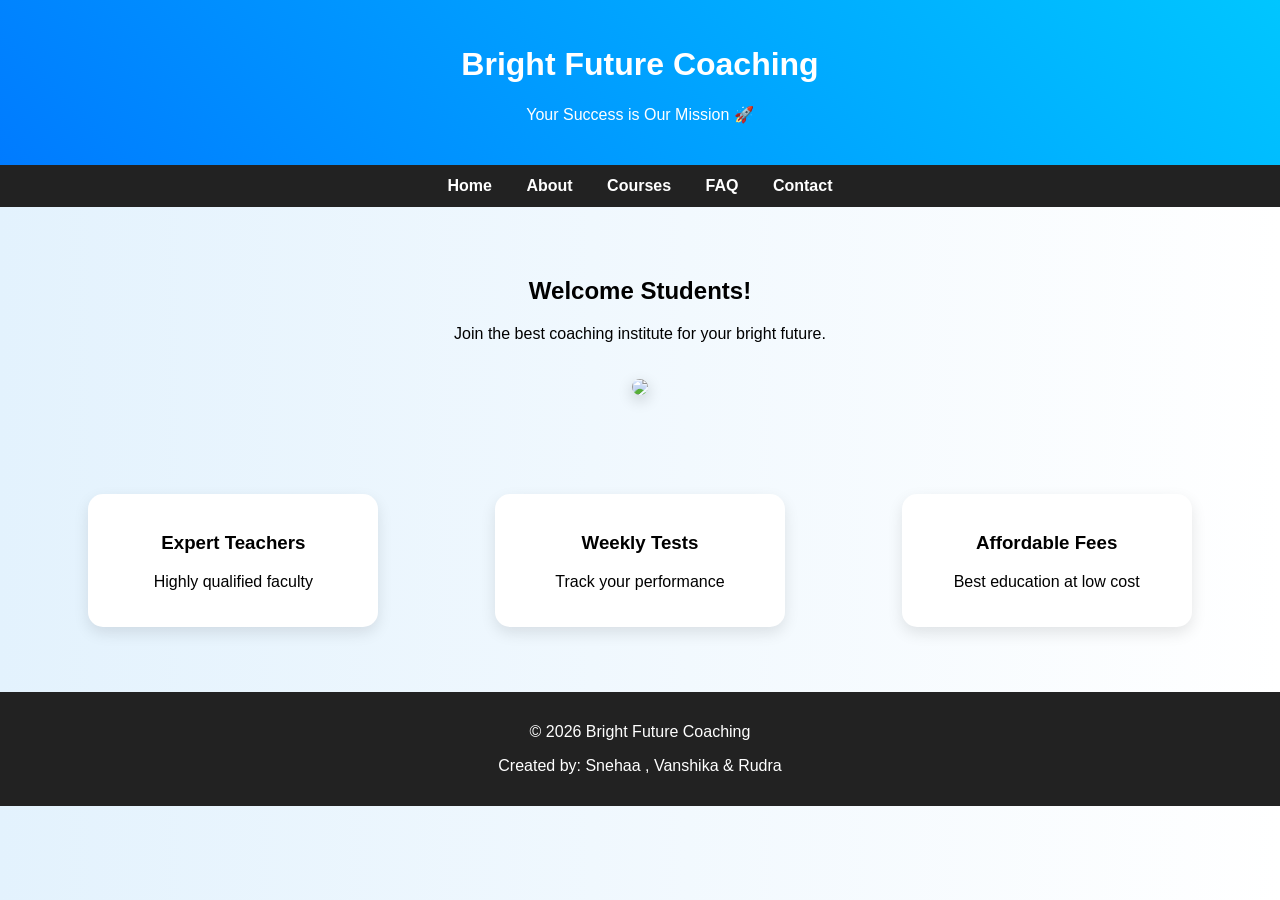
==== index.html @ 3c766f6b "Add files via upload" ====
<!DOCTYPE html>
<html>
<head>
  <title>Bright Future Coaching</title>
  <link rel="stylesheet" href="style.css">
</head>
<body>

<header>
  <h1>Bright Future Coaching</h1>
  <p>Your Success is Our Mission 🚀</p>
</header>

<nav>
  <a href="index.html">Home</a>
  <a href="about.html">About</a>
  <a href="product.html">Courses</a>
  <a href="faq.html">FAQ</a>
  <a href="contact.html">Contact</a>
</nav>

<section class="hero">
  <h2>Welcome Students!</h2>
  <p>Join the best coaching institute for your bright future.</p>
  <img src="https://images.unsplash.com/photo-1588072432836-e10032774350" 
style="width:80%; border-radius:10px;">
</section>

<section class="features">
  <div class="card">
    <h3>Expert Teachers</h3>
    <p>Highly qualified faculty</p>
  </div>
  <div class="card">
    <h3>Weekly Tests</h3>
    <p>Track your performance</p>
  </div>
  <div class="card">
    <h3>Affordable Fees</h3>
    <p>Best education at low cost</p>
  </div>
</section>

<footer>
  <p>© 2026 Bright Future Coaching</p>
  <p>Created by: Snehaa , Vanshika & Rudra</p>
</footer>

</body>
</html>
---- style.css ----
body {
  font-family: Arial, sans-serif;
  margin: 0;
  padding: 0;
  background: linear-gradient(to right, #e3f2fd, #ffffff);
}

/* HEADER */
header {
  background: linear-gradient(45deg, #007BFF, #00C6FF);
  color: white;
  text-align: center;
  padding: 25px;
}

/* NAVBAR */
nav {
  background: #222;
  padding: 12px;
  text-align: center;
}

nav a {
  color: white;
  margin: 15px;
  text-decoration: none;
  font-weight: bold;
  transition: 0.3s;
}

nav a:hover {
  color: #00C6FF;
}

/* HERO */
.hero {
  text-align: center;
  padding: 50px;
  animation: fadeIn 1.5s ease;
}

.hero img {
  width: 80%;
  border-radius: 12px;
  margin-top: 20px;
  box-shadow: 0 5px 15px rgba(0,0,0,0.2);
}

/* FEATURES */
.features {
  display: flex;
  justify-content: space-around;
  flex-wrap: wrap;
  padding: 30px;
}

/* CARD DESIGN */
.card {
  background: white;
  padding: 20px;
  border-radius: 15px;
  width: 250px;
  margin: 15px;
  box-shadow: 0 6px 15px rgba(0,0,0,0.1);
  text-align: center;
  transition: all 0.3s ease;
}

.card:hover {
  transform: translateY(-10px) scale(1.05);
  box-shadow: 0 10px 25px rgba(0,0,0,0.2);
}

/* CONTAINER */
.container {
  text-align: center;
  padding: 40px;
  animation: fadeIn 1.5s ease;
}

/* FORM */
input, textarea {
  width: 80%;
  padding: 10px;
  margin: 8px;
  border-radius: 6px;
  border: 1px solid #ccc;
}

button {
  padding: 10px 20px;
  background: linear-gradient(45deg, #007BFF, #00C6FF);
  color: white;
  border: none;
  border-radius: 6px;
  cursor: pointer;
  transition: 0.3s;
}

button:hover {
  background: #0056b3;
  transform: scale(1.05);
}

/* FOOTER */
footer {
  text-align: center;
  padding: 15px;
  background: #222;
  color: white;
  margin-top: 20px;
}

/* ANIMATION */
@keyframes fadeIn {
  from {
    opacity: 0;
    transform: translateY(20px);
  }
  to {
    opacity: 1;
    transform: translateY(0);
  }
}
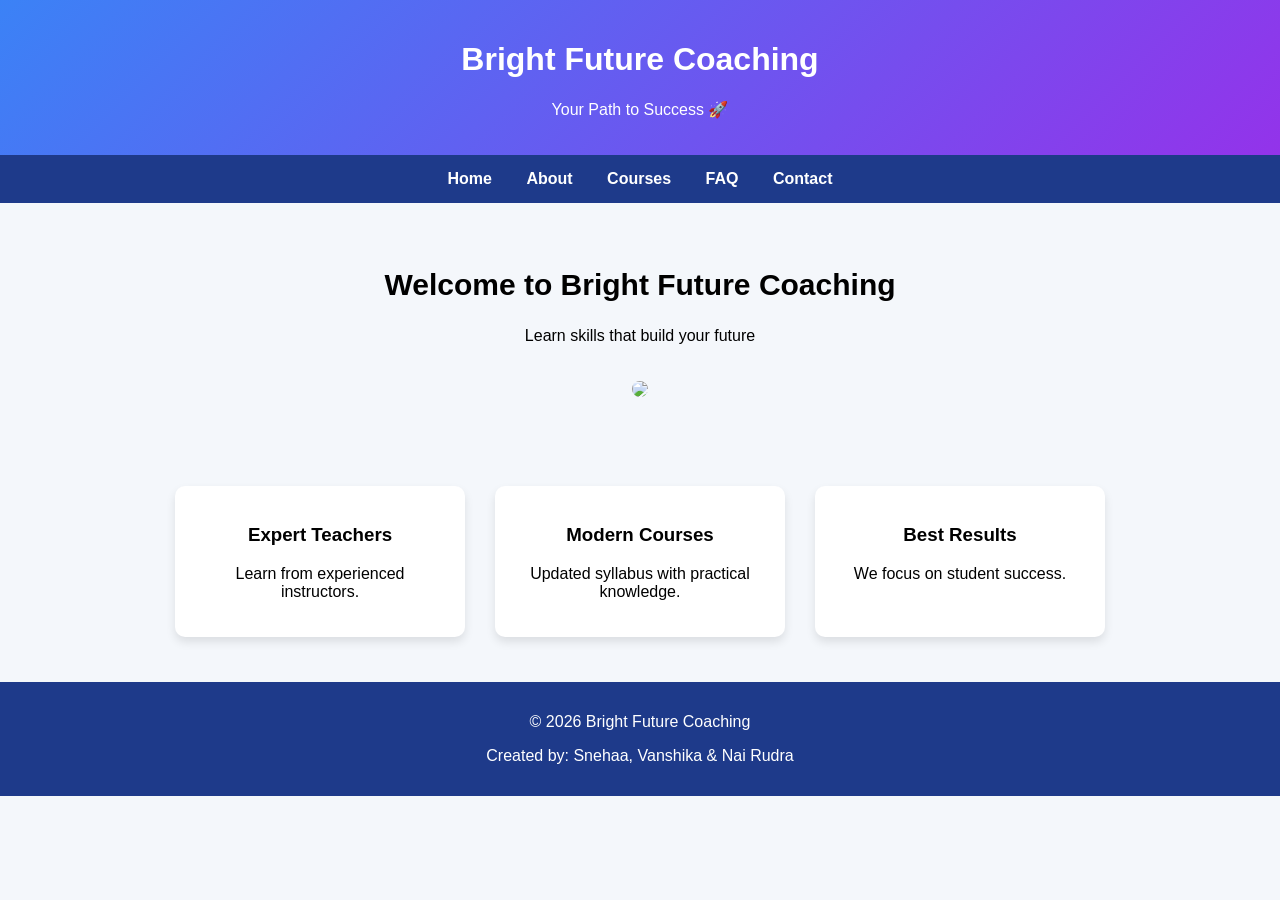
==== commit 815d48c0: "Add files via upload" ====
--- a/index.html
+++ b/index.html
@@ -4,11 +4,12 @@
   <title>Bright Future Coaching</title>
   <link rel="stylesheet" href="style.css">
 </head>
+
 <body>
 
 <header>
   <h1>Bright Future Coaching</h1>
-  <p>Your Success is Our Mission 🚀</p>
+  <p>Your Path to Success 🚀</p>
 </header>
 
 <nav>
@@ -20,30 +21,34 @@
 </nav>
 
 <section class="hero">
-  <h2>Welcome Students!</h2>
-  <p>Join the best coaching institute for your bright future.</p>
-  <img src="https://images.unsplash.com/photo-1588072432836-e10032774350" 
-style="width:80%; border-radius:10px;">
+  <h1>Welcome to Bright Future Coaching</h1>
+  <p>Learn skills that build your future</p>
+  
+  <img src="https://images.unsplash.com/photo-1588072432836-e10032774350" class="hero-img">
 </section>
 
 <section class="features">
+
   <div class="card">
     <h3>Expert Teachers</h3>
-    <p>Highly qualified faculty</p>
+    <p>Learn from experienced instructors.</p>
   </div>
+
   <div class="card">
-    <h3>Weekly Tests</h3>
-    <p>Track your performance</p>
+    <h3>Modern Courses</h3>
+    <p>Updated syllabus with practical knowledge.</p>
   </div>
+
   <div class="card">
-    <h3>Affordable Fees</h3>
-    <p>Best education at low cost</p>
+    <h3>Best Results</h3>
+    <p>We focus on student success.</p>
   </div>
+
 </section>
 
 <footer>
   <p>© 2026 Bright Future Coaching</p>
-  <p>Created by: Snehaa , Vanshika & Rudra</p>
+  <p>Created by: Snehaa, Vanshika & Nai Rudra</p>
 </footer>
 
 </body>
--- a/style.css
+++ b/style.css
@@ -1,104 +1,68 @@
 body {
-  font-family: Arial, sans-serif;
+  font-family: 'Segoe UI', sans-serif;
   margin: 0;
-  padding: 0;
-  background: linear-gradient(to right, #e3f2fd, #ffffff);
+  background: #f4f7fb;
 }
 
 /* HEADER */
 header {
-  background: linear-gradient(45deg, #007BFF, #00C6FF);
+  background: linear-gradient(135deg, #3b82f6, #9333ea);
   color: white;
   text-align: center;
-  padding: 25px;
+  padding: 20px;
 }
 
 /* NAVBAR */
 nav {
-  background: #222;
-  padding: 12px;
+  background: #1e3a8a;
+  padding: 15px;
   text-align: center;
 }
-
 nav a {
   color: white;
-  margin: 15px;
+  margin: 0 15px;
   text-decoration: none;
   font-weight: bold;
-  transition: 0.3s;
 }
-
 nav a:hover {
-  color: #00C6FF;
+  color: #facc15;
 }
 
 /* HERO */
 .hero {
   text-align: center;
-  padding: 50px;
-  animation: fadeIn 1.5s ease;
+  padding: 40px;
 }
-
-.hero img {
-  width: 80%;
-  border-radius: 12px;
+.hero h1 {
+  font-size: 30px;
+}
+.hero-img {
+  width: 70%;
   margin-top: 20px;
-  box-shadow: 0 5px 15px rgba(0,0,0,0.2);
+  border-radius: 10px;
 }
 
 /* FEATURES */
 .features {
   display: flex;
-  justify-content: space-around;
+  justify-content: center;
   flex-wrap: wrap;
   padding: 30px;
 }
 
-/* CARD DESIGN */
+/* CARDS (simple & clean) */
 .card {
   background: white;
   padding: 20px;
-  border-radius: 15px;
+  margin: 15px;
+  border-radius: 10px;
   width: 250px;
-  margin: 15px;
-  box-shadow: 0 6px 15px rgba(0,0,0,0.1);
   text-align: center;
-  transition: all 0.3s ease;
+  box-shadow: 0 5px 10px rgba(0,0,0,0.1);
+  transition: 0.3s;
 }
 
 .card:hover {
-  transform: translateY(-10px) scale(1.05);
-  box-shadow: 0 10px 25px rgba(0,0,0,0.2);
-}
-
-/* CONTAINER */
-.container {
-  text-align: center;
-  padding: 40px;
-  animation: fadeIn 1.5s ease;
-}
-
-/* FORM */
-input, textarea {
-  width: 80%;
-  padding: 10px;
-  margin: 8px;
-  border-radius: 6px;
-  border: 1px solid #ccc;
-}
-
-button {
-  padding: 10px 20px;
-  background: linear-gradient(45deg, #007BFF, #00C6FF);
-  color: white;
-  border: none;
-  border-radius: 6px;
-  cursor: pointer;
-  transition: 0.3s;
-}
-
-button:hover {
-  background: #0056b3;
   transform: scale(1.05);
 }
 
@@ -106,19 +70,6 @@
 footer {
   text-align: center;
   padding: 15px;
-  background: #222;
+  background: #1e3a8a;
   color: white;
-  margin-top: 20px;
-}
-
-/* ANIMATION */
-@keyframes fadeIn {
-  from {
-    opacity: 0;
-    transform: translateY(20px);
-  }
-  to {
-    opacity: 1;
-    transform: translateY(0);
-  }
 }
